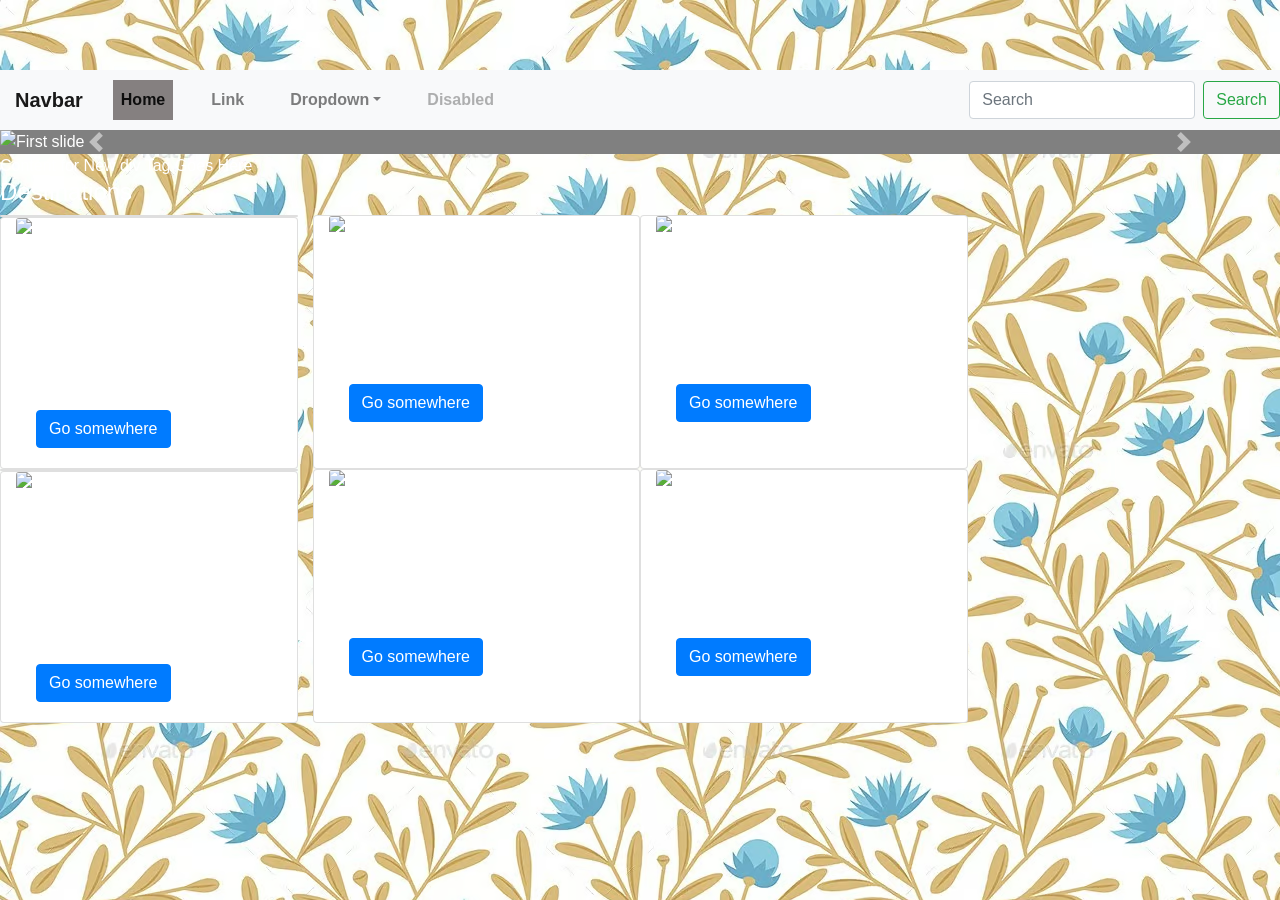
==== aboutus.html @ cd6fb515 "Create aboutus.html Created About us" ====
<!DOCTYPE html>
<html lang="en">
  <head>
    <meta charset="utf-8">
	<meta http-equiv="X-UA-Compatible" content="IE=edge">
	<meta name="viewport" content="width=device-width, initial-scale=1">
    <title>About Us</title>
    <!-- Bootstrap -->
	<link href="css/bootstrap-4.4.1.css" rel="stylesheet">
	<link href="style.css" rel="stylesheet" type="text/css">
  </head>
  <nav class="navbar fixed-top navbar-expand-lg navbar-light bg-light"><a class="navbar-brand" href="#">Navbar</a>
    <button class="navbar-toggler" type="button" data-toggle="collapse" data-target="#navbarSupportedContent1" aria-controls="navbarSupportedContent1" aria-expanded="false" aria-label="Toggle navigation"><span class="navbar-toggler-icon"></span></button>
    <div class="collapse navbar-collapse" id="navbarSupportedContent1">
      <ul class="navbar-nav mr-auto">
        <li class="nav-item active"><a class="nav-link" href="#">Home<span class="sr-only">(current)</span></a></li>
        <li class="nav-item"><a class="nav-link" href="#">Link</a></li>
        <li class="nav-item dropdown"><a class="nav-link dropdown-toggle" href="#" id="navbarDropdown1" role="button" data-toggle="dropdown" aria-haspopup="true" aria-expanded="false">Dropdown</a>
          <div class="dropdown-menu" aria-labelledby="navbarDropdown1"><a class="dropdown-item" href="#">Action</a><a class="dropdown-item" href="#">Another action</a>
            <div class="dropdown-divider"></div>
            <a class="dropdown-item" href="#">Something else here</a></div>
        </li>
        <li class="nav-item"><a class="nav-link disabled" href="#">Disabled</a></li>
      </ul>
      <form class="form-inline my-2 my-lg-0">
        <input class="form-control mr-sm-2" type="search" placeholder="Search" aria-label="Search">
        <button class="btn btn-outline-success my-2 my-sm-0" type="submit">Search</button>
      </form>
    </div>
  </nav>
  <body style="padding-top: 70px">
  <div class="container"></div>
  <div id="carouselExampleIndicators1" class="carousel slide" data-ride="carousel" style="background-color: grey">
    <ol class="carousel-indicators">
      <li data-target="#carouselExampleIndicators1" data-slide-to="0" class="active"></li>
      <li data-target="#carouselExampleIndicators1" data-slide-to="1"></li>
      <li data-target="#carouselExampleIndicators1" data-slide-to="2"></li>
    </ol>
    <div class="carousel-inner" role="listbox">
      <div class="carousel-item active"> <img class="d-block mx-auto" src="images/Carousel_Placeholder.png" alt="First slide">
        <div class="carousel-caption">
          <h5>First slide Heading</h5>
          <p>First slide Caption</p>
        </div>
      </div>
      <div class="carousel-item"> <img class="d-block mx-auto" src="images/Carousel_Placeholder.png" alt="Second slide">
        <div class="carousel-caption">
          <h5>Second slide Heading</h5>
          <p>Second slide Caption</p>
        </div>
      </div>
      <div class="carousel-item"> <img class="d-block mx-auto" src="images/Carousel_Placeholder.png" alt="Third slide">
        <div class="carousel-caption">
          <h5>Third slide Heading</h5>
          <p>Third slide Caption</p>
        </div>
      </div>
    </div>
  <a class="carousel-control-prev" href="#carouselExampleIndicators1" role="button" data-slide="prev"> <span class="carousel-control-prev-icon" aria-hidden="true"></span> <span class="sr-only">Previous</span> </a> <a class="carousel-control-next" href="#carouselExampleIndicators1" role="button" data-slide="next"> <span class="carousel-control-next-icon" aria-hidden="true"></span> <span class="sr-only">Next</span> </a> </div>
  <div class="container-fluid"></div>
  <div>Content for New div Tag Goes Here</div>
  <h4>Destinations</h4>
  <div class="container-fluid"></div>
  <div class="row">
    <div class="col-lg-3">
      <div class="card col-md-4 col-lg-12"> </div>
      <div class="card col-md-4 col-lg-12"> <img class="card-img-top" src="images/card-img.png" alt="Card image cap">
        <div class="card-body">
          <h5 class="card-title">Card title</h5>
          <p class="card-text">Some quick example text to build on the card title and make up the bulk of the card's content.</p>
          <a href="#" class="btn btn-primary">Go somewhere</a> </div>
      </div>
</div>
    <div class="card col-md-4 col-lg-3"> <img class="card-img-top" src="images/card-img.png" alt="Card image cap">
      <div class="card-body">
        <h5 class="card-title">Card title</h5>
        <p class="card-text">Some quick example text to build on the card title and make up the bulk of the card's content.</p>
        <a href="#" class="btn btn-primary">Go somewhere</a> </div>
    </div>
    <div class="card col-md-4 col-lg-3"> <img class="card-img-top" src="images/card-img.png" alt="Card image cap">
      <div class="card-body">
        <h5 class="card-title">Card title</h5>
        <p class="card-text">Some quick example text to build on the card title and make up the bulk of the card's content.</p>
      <a href="#" class="btn btn-primary">Go somewhere</a> </div>
    </div>
</div>
  <div class="row">
    <div class="col-lg-3">
      <div class="card col-md-4 col-lg-12"> </div>
      <div class="card col-md-4 col-lg-12"> <img class="card-img-top" src="images/card-img.png" alt="Card image cap">
        <div class="card-body">
          <h5 class="card-title">Card title</h5>
          <p class="card-text">Some quick example text to build on the card title and make up the bulk of the card's content.</p>
          <a href="#" class="btn btn-primary">Go somewhere</a></div>
      </div>
    </div>
    <div class="card col-md-4 col-lg-3"> <img class="card-img-top" src="images/card-img.png" alt="Card image cap">
      <div class="card-body">
        <h5 class="card-title">Card title</h5>
        <p class="card-text">Some quick example text to build on the card title and make up the bulk of the card's content.</p>
        <a href="#" class="btn btn-primary">Go somewhere</a></div>
    </div>
    <div class="card col-md-4 col-lg-3"> <img class="card-img-top" src="images/card-img.png" alt="Card image cap">
      <div class="card-body">
        <h5 class="card-title">Card title</h5>
        <p class="card-text">Some quick example text to build on the card title and make up the bulk of the card's content.</p>
        <a href="#" class="btn btn-primary">Go somewhere</a></div>
    </div>
  </div>

  <!-- body code goes here -->


	<!-- jQuery (necessary for Bootstrap's JavaScript plugins) --> 
	<script src="js/jquery-3.4.1.min.js"></script>

	<!-- Include all compiled plugins (below), or include individual files as needed -->
	<script src="js/popper.min.js"></script> 
  <script src="js/bootstrap-4.4.1.js"></script>
  </body>
<div></div>
</html>
---- style.css ----
@charset "utf-8";
body p {
}
.container .embed-responsive.embed-responsive-16by9 .embed-responsive-item {
    background-color: #CE3B3E;
}
.back {
    background-color: #FFFFFF;
}
.back .navbar.navbar-expand-lg.navbar-light.bg-light .navbar-brand {
    background-color: #9C9999;
}
.navbar-nav.mr-auto .nav-item.active .nav-link {
    background-color: #858080;
}




/* General Styles */
body {
    margin: 0;
    font-family: Arial, sans-serif;
    background-color: #FCFCFC;
    color: #fff;
    scroll-behavior: smooth; /* Smooth scrolling */
    background-image: url(assets/img/img.avif);
    background-repeat: repeat;
    background-attachment: fixed;
}
.back #gallery  {
}
.back #gallery {
    background-color: #B81B1E;
    background-image: url(assets/img/lotus.jpg);
    background-size: cover;
}
.back .description {
    background-image: url(assets/img/lotus.jpg);
    background-size: cover;
}
.back #contact {
}
.back #contact .findus {
    color: #000000;
}






/* Navbar */
.navbar {
  position: sticky;
  top: 0;
  background: rgba(0,0,0,0.8);
  padding: 10px 0;
  text-align: center;
  z-index: 1000;
}
.navbar a {
  color: gold;
  margin: 0 15px;
  text-decoration: none;
  font-weight: bold;
  transition: 0.3s;
}
.navbar a:hover {
  color: #ffcc00;
}

/* Hero Section */
header {
  background: linear-gradient(rgba(0,0,0,0.6), rgba(0,0,0,0.6)), url('hero-image.jpg') no-repeat center/cover;
  height: 100vh;
  display: flex;
  flex-direction: column;
  justify-content: center;
  align-items: center;
  text-align: center;
  color: gold;
  transition: all 0.5s ease;
}
header h1 {
  font-size: 4rem;
  margin: 0;
}
header p {
  font-size: 1.5rem;
}
.cta-button {
  margin-top: 20px;
  padding: 15px 30px;
  font-size: 1rem;
  background-color: gold;
  color: #111;
  border: none;
  cursor: pointer;
  border-radius: 5px;
  transition: 0.3s;
}
.cta-button:hover {
  background-color: #ffcc00;
  transform: scale(1.05);
}

/* Sections */
section {
  padding: 60px 20px;
  text-align: center;
}
.description, .rooms, .gallery, .destination, .feedback {
  background-color: #222;
  margin-bottom: 20px;
  border-radius: 10px;
  padding: 40px;
  transition: transform 0.5s ease;
}
.description:hover, .rooms:hover, .gallery:hover, .destination:hover, .feedback:hover {
  transform: translateY(-10px);
}

/* Gallery & Destination Grids */
.gallery-grid, .destination-grid {
  display: grid;
  grid-template-columns: repeat(auto-fit, minmax(250px, 1fr));
  gap: 20px;
}
.gallery-grid img, .destination-grid img {
  width: 100%;
  border-radius: 10px;
  transition: transform 0.3s ease;
}
.gallery-grid img:hover, .destination-grid img:hover {
  transform: scale(1.05);
}

/* Map & Contact */
.contact-map iframe {
  border: none;
  width: 100%;
  height: 300px;
  border-radius: 10px;
  margin-top: 20px;
}

/* Footer */
footer {
  background: #000;
  color: #aaa;
  padding: 20px;
  text-align: center;
}

.video-section {
  width: 100%;
  max-width: 100%;
  position: relative;
  padding-bottom: 56.25%; /* 16:9 Aspect Ratio */
  height: 0;
  overflow: hidden;
  margin: 40px 0;
}

.video-section iframe {
  position: absolute;
  top: 0;
  left: 0;
  width: 100%;
  height: 100%;
}
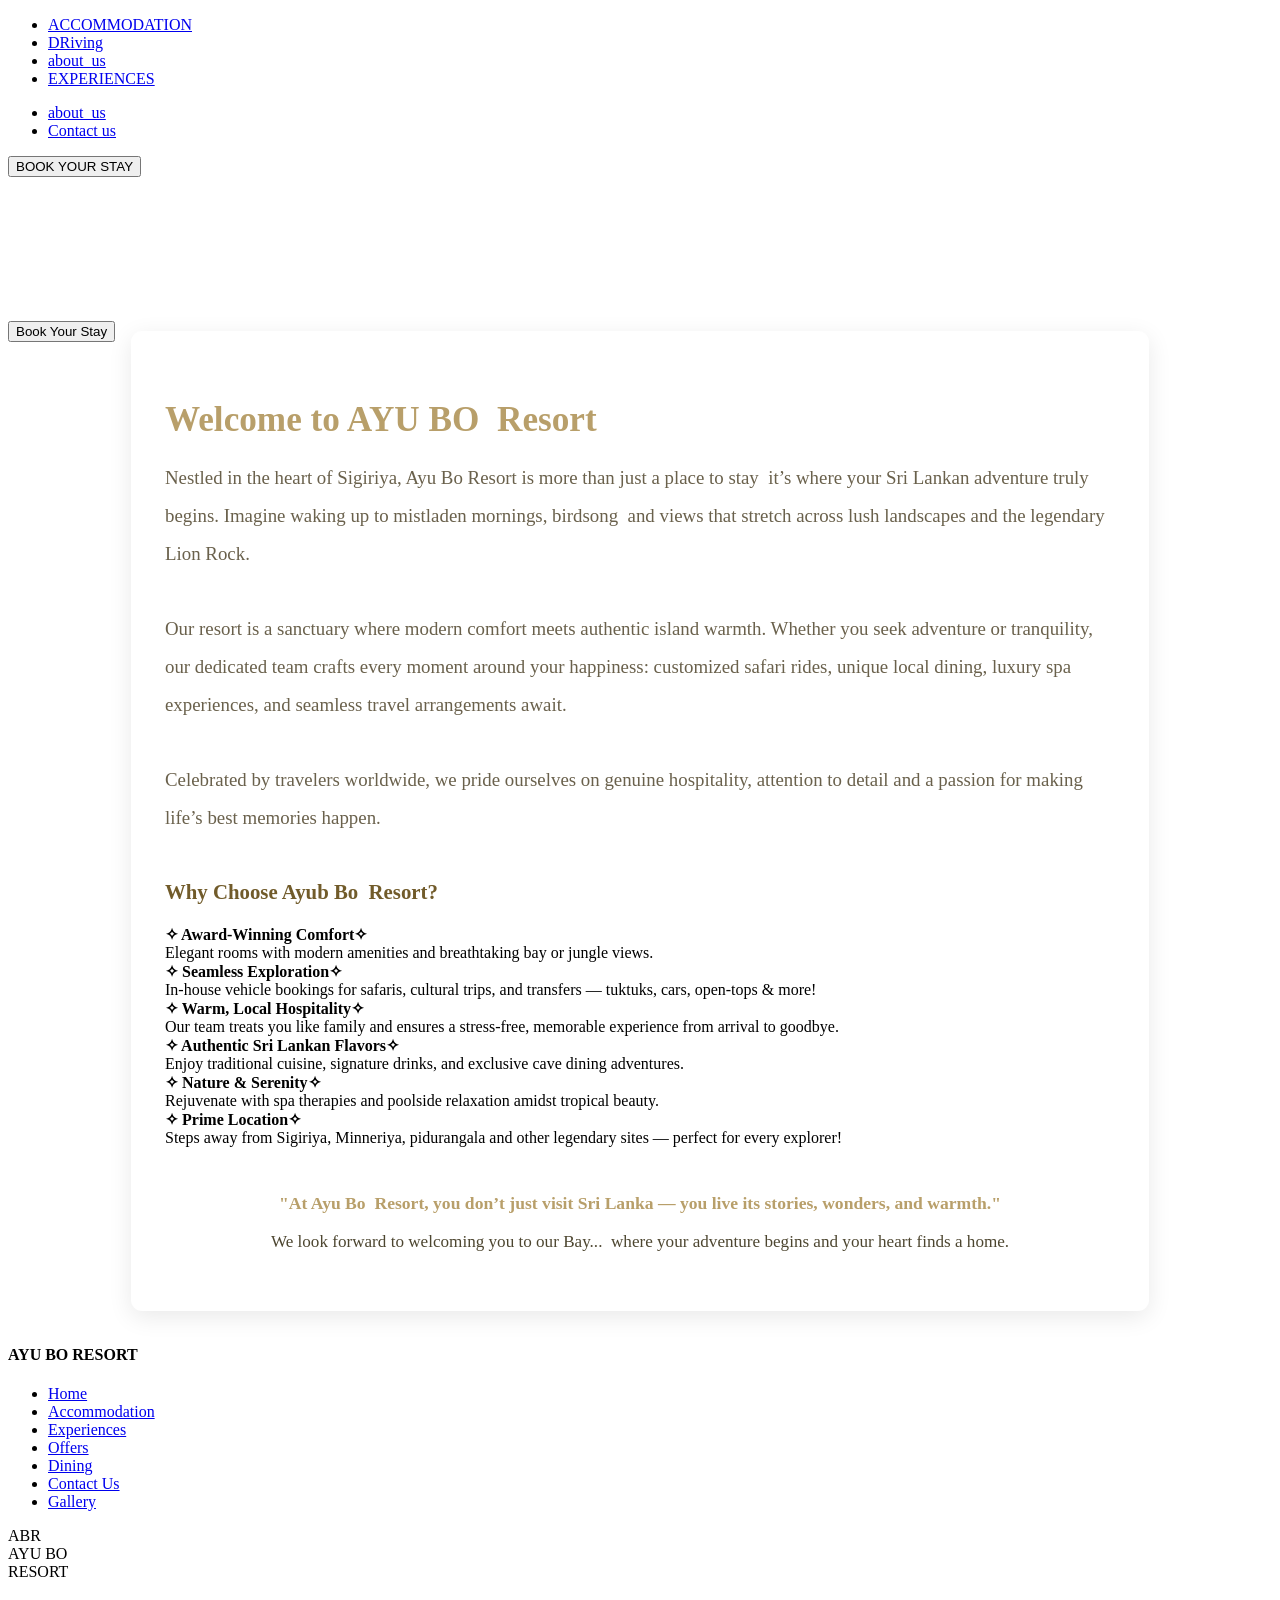
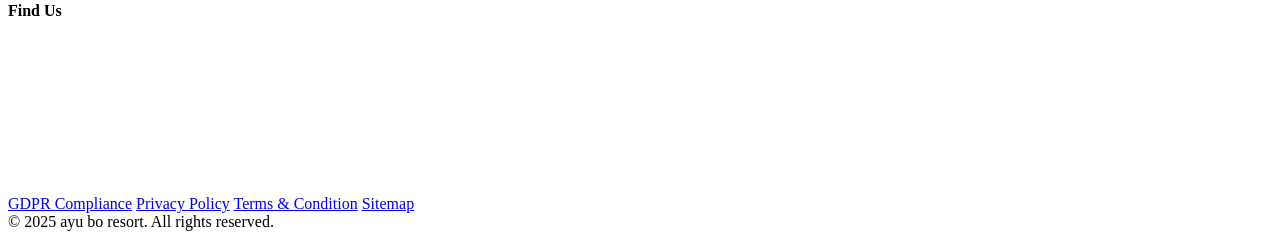
==== commit dce5a23b: "added new about us page" ====
--- a/aboutus.html
+++ b/aboutus.html
@@ -1,122 +1,156 @@
 <!DOCTYPE html>
 <html lang="en">
-  <head>
-    <meta charset="utf-8">
-	<meta http-equiv="X-UA-Compatible" content="IE=edge">
-	<meta name="viewport" content="width=device-width, initial-scale=1">
-    <title>About Us</title>
-    <!-- Bootstrap -->
-	<link href="css/bootstrap-4.4.1.css" rel="stylesheet">
-	<link href="style.css" rel="stylesheet" type="text/css">
-  </head>
-  <nav class="navbar fixed-top navbar-expand-lg navbar-light bg-light"><a class="navbar-brand" href="#">Navbar</a>
-    <button class="navbar-toggler" type="button" data-toggle="collapse" data-target="#navbarSupportedContent1" aria-controls="navbarSupportedContent1" aria-expanded="false" aria-label="Toggle navigation"><span class="navbar-toggler-icon"></span></button>
-    <div class="collapse navbar-collapse" id="navbarSupportedContent1">
-      <ul class="navbar-nav mr-auto">
-        <li class="nav-item active"><a class="nav-link" href="#">Home<span class="sr-only">(current)</span></a></li>
-        <li class="nav-item"><a class="nav-link" href="#">Link</a></li>
-        <li class="nav-item dropdown"><a class="nav-link dropdown-toggle" href="#" id="navbarDropdown1" role="button" data-toggle="dropdown" aria-haspopup="true" aria-expanded="false">Dropdown</a>
-          <div class="dropdown-menu" aria-labelledby="navbarDropdown1"><a class="dropdown-item" href="#">Action</a><a class="dropdown-item" href="#">Another action</a>
-            <div class="dropdown-divider"></div>
-            <a class="dropdown-item" href="#">Something else here</a></div>
-        </li>
-        <li class="nav-item"><a class="nav-link disabled" href="#">Disabled</a></li>
+<head>
+  <meta charset="UTF-8">
+  <meta name="viewport" content="width=device-width, initial-scale=1">
+  <meta http-equiv="X-UA-Compatible" content="IE=edge">
+  <title>About Us</title>
+  <link rel="stylesheet" href="style.css">
+  <link href="css/bootstrap-4.4.1.css" rel="stylesheet" type="text/css">
+</head>
+<body>
+  <!-- Navigation Bar -->
+<nav class="heritance-navbar">
+  <div class="nav-container">
+    <div class="nav-left">
+      <ul class="nav-menu">
+        <li><a href="#accommodation">ACCOMMODATION</a></li>
+        <li><a href="#vehicle">DRiving</a></li>
+        <li><a href="#dining">about&nbsp; us</a></li>
+        <li><a href="#nearbydestination">EXPERIENCES</a></li>
       </ul>
-      <form class="form-inline my-2 my-lg-0">
-        <input class="form-control mr-sm-2" type="search" placeholder="Search" aria-label="Search">
-        <button class="btn btn-outline-success my-2 my-sm-0" type="submit">Search</button>
-      </form>
     </div>
-  </nav>
-  <body style="padding-top: 70px">
-  <div class="container"></div>
-  <div id="carouselExampleIndicators1" class="carousel slide" data-ride="carousel" style="background-color: grey">
-    <ol class="carousel-indicators">
-      <li data-target="#carouselExampleIndicators1" data-slide-to="0" class="active"></li>
-      <li data-target="#carouselExampleIndicators1" data-slide-to="1"></li>
-      <li data-target="#carouselExampleIndicators1" data-slide-to="2"></li>
-    </ol>
-    <div class="carousel-inner" role="listbox">
-      <div class="carousel-item active"> <img class="d-block mx-auto" src="images/Carousel_Placeholder.png" alt="First slide">
-        <div class="carousel-caption">
-          <h5>First slide Heading</h5>
-          <p>First slide Caption</p>
-        </div>
-      </div>
-      <div class="carousel-item"> <img class="d-block mx-auto" src="images/Carousel_Placeholder.png" alt="Second slide">
-        <div class="carousel-caption">
-          <h5>Second slide Heading</h5>
-          <p>Second slide Caption</p>
-        </div>
-      </div>
-      <div class="carousel-item"> <img class="d-block mx-auto" src="images/Carousel_Placeholder.png" alt="Third slide">
-        <div class="carousel-caption">
-          <h5>Third slide Heading</h5>
-          <p>Third slide Caption</p>
+    
+	  <ul class="nav-menu">
+        <li><a href="#dining">about&nbsp; us</a></li>
+        <li><a href="ContactUs.html">Contact us</a></li>
+      </ul>
+    
+        <button class="book-your-stay-btn">BOOK YOUR STAY</button>
+        <div class="hamburger-menu">
+          <span></span>
+          <span></span>
+          <span></span>
         </div>
       </div>
     </div>
-  <a class="carousel-control-prev" href="#carouselExampleIndicators1" role="button" data-slide="prev"> <span class="carousel-control-prev-icon" aria-hidden="true"></span> <span class="sr-only">Previous</span> </a> <a class="carousel-control-next" href="#carouselExampleIndicators1" role="button" data-slide="next"> <span class="carousel-control-next-icon" aria-hidden="true"></span> <span class="sr-only">Next</span> </a> </div>
-  <div class="container-fluid"></div>
-  <div>Content for New div Tag Goes Here</div>
-  <h4>Destinations</h4>
-  <div class="container-fluid"></div>
-  <div class="row">
-    <div class="col-lg-3">
-      <div class="card col-md-4 col-lg-12"> </div>
-      <div class="card col-md-4 col-lg-12"> <img class="card-img-top" src="images/card-img.png" alt="Card image cap">
-        <div class="card-body">
-          <h5 class="card-title">Card title</h5>
-          <p class="card-text">Some quick example text to build on the card title and make up the bulk of the card's content.</p>
-          <a href="#" class="btn btn-primary">Go somewhere</a> </div>
-      </div>
+  </div>
+</nav><br><br><br><br><br><br><br><br>
+    <div class="hero-content">
+      <button class="hero-book-btn">Book Your Stay</button>
+    </div>
+  </header>
+    <!-- About Us Section -->
+<div>
+<br>
+	<br>
+	<br>
 </div>
-    <div class="card col-md-4 col-lg-3"> <img class="card-img-top" src="images/card-img.png" alt="Card image cap">
-      <div class="card-body">
-        <h5 class="card-title">Card title</h5>
-        <p class="card-text">Some quick example text to build on the card title and make up the bulk of the card's content.</p>
-        <a href="#" class="btn btn-primary">Go somewhere</a> </div>
+    <main style="background:#fff; border-radius:11px; max-width:950px; margin: -65px auto 35px auto; padding:2.5rem 2.1rem 2.6rem 2.1rem; box-shadow:0 6px 24px rgba(0,0,0,0.09); position:relative; z-index:3;">
+        <section class="about">
+            <h2 style="font-size:2.2rem; color:#B89F6A; margin-bottom:1.2rem; font-weight:800;">
+          Welcome to AYU BO&nbsp; Resort</h2>
+            <p style="color:#6A614C; font-size:1.18rem; line-height:2;">
+                Nestled in the heart of Sigiriya, Ayu Bo Resort is more than just a place to stay&nbsp; it’s where your Sri Lankan adventure truly begins. 
+                Imagine waking up to mistladen mornings, birdsong&nbsp; and views that stretch across lush landscapes and the legendary Lion Rock.<br><br>
+                Our resort is a sanctuary where modern comfort meets authentic island warmth. Whether you seek adventure or tranquility, our dedicated team crafts every moment around your happiness: customized safari rides, unique local dining, luxury spa experiences, and seamless travel arrangements await.<br><br>
+              Celebrated by travelers worldwide, we pride ourselves on genuine hospitality, attention to detail and a passion for making life’s best memories happen.
+          </p>
+        </section>
+
+        <!-- Why Choose Us -->
+        <section class="benefits" style="margin-top:2.7rem;">
+            <h3 style="color:#715B2A; font-size:1.3rem; margin-bottom:1.3rem;">
+          Why Choose Ayub Bo&nbsp; Resort?</h3>
+            <div class="row benefits-list">
+                <div class="col-md-6 col-lg-4 mb-4">
+                    <strong>✧ Award-Winning Comfort✧</strong>
+                    <div>Elegant rooms with modern amenities and breathtaking bay or jungle views.</div>
+                </div>
+                <div class="col-md-6 col-lg-4 mb-4">
+                    <strong>✧ Seamless Exploration✧</strong>
+                    <div>In-house vehicle bookings for safaris, cultural trips, and transfers — tuktuks, cars, open-tops & more!</div>
+                </div>
+                <div class="col-md-6 col-lg-4 mb-4">
+                    <strong>✧ Warm, Local Hospitality✧</strong>
+                    <div>Our team treats you like family and ensures a stress-free, memorable experience from arrival to goodbye.</div>
+                </div>
+                <div class="col-md-6 col-lg-4 mb-4">
+                    <strong>✧ Authentic Sri Lankan Flavors✧</strong>
+                    <div>Enjoy traditional cuisine, signature drinks, and exclusive cave dining adventures.</div>
+                </div>
+                <div class="col-md-6 col-lg-4 mb-4">
+                    <strong>✧ Nature &amp; Serenity✧</strong>
+                    <div>Rejuvenate with spa therapies and poolside relaxation amidst tropical beauty.</div>
+                </div>
+                <div class="col-md-6 col-lg-4 mb-4">
+                    <strong>✧ Prime Location✧</strong>
+                    <div>Steps away from Sigiriya, Minneriya, pidurangala and other legendary sites — perfect for every explorer!</div>
+                </div>
+            </div>
+        </section>
+
+        <section style="margin-top:2.9rem; text-align:center;">
+            <h4 style="color:#B89F6A; font-weight:700; margin-bottom:1.1rem; font-size:1.1rem;">
+            "At Ayu Bo&nbsp; Resort, you don’t just visit Sri Lanka — you live its stories, wonders, and warmth." </h4>
+            <p style="color:#4D4630; font-size:1.07rem;">
+          We look forward to welcoming you to our Bay...&nbsp; where your adventure begins and your heart finds a home.</p>
+        </section>
+    </main>
+  
+ <!-- footer -->
+<footer class="site-footer">
+  <div class="footer-main">
+    <!-- Column 1: Navigation Links -->
+    <div class="footer-col">
+      <h4>AYU BO RESORT</h4>
+      <ul>
+        <li><a href="#">Home</a></li>
+        <li><a href="#">Accommodation</a></li>
+        <li><a href="#">Experiences</a></li>
+        <li><a href="#">Offers</a></li>
+        <li><a href="#">Dining</a></li>
+        <li><a href="#">Contact Us</a></li>
+        <li><a href="#">Gallery</a></li>
+      </ul>
     </div>
-    <div class="card col-md-4 col-lg-3"> <img class="card-img-top" src="images/card-img.png" alt="Card image cap">
-      <div class="card-body">
-        <h5 class="card-title">Card title</h5>
-        <p class="card-text">Some quick example text to build on the card title and make up the bulk of the card's content.</p>
-      <a href="#" class="btn btn-primary">Go somewhere</a> </div>
-    </div>
-</div>
-  <div class="row">
-    <div class="col-lg-3">
-      <div class="card col-md-4 col-lg-12"> </div>
-      <div class="card col-md-4 col-lg-12"> <img class="card-img-top" src="images/card-img.png" alt="Card image cap">
-        <div class="card-body">
-          <h5 class="card-title">Card title</h5>
-          <p class="card-text">Some quick example text to build on the card title and make up the bulk of the card's content.</p>
-          <a href="#" class="btn btn-primary">Go somewhere</a></div>
+
+    <!-- Column 2: Logo (Center) -->
+    <div class="footer-col footer-logo-col">
+      <div class="footer-logo">
+        <!-- Replace with your SVG or img if available -->
+        <div class="footer-logo-big">ABR</div>
+        <div class="footer-logo-txt">AYU BO<br>RESORT</div>
       </div>
     </div>
-    <div class="card col-md-4 col-lg-3"> <img class="card-img-top" src="images/card-img.png" alt="Card image cap">
-      <div class="card-body">
-        <h5 class="card-title">Card title</h5>
-        <p class="card-text">Some quick example text to build on the card title and make up the bulk of the card's content.</p>
-        <a href="#" class="btn btn-primary">Go somewhere</a></div>
-    </div>
-    <div class="card col-md-4 col-lg-3"> <img class="card-img-top" src="images/card-img.png" alt="Card image cap">
-      <div class="card-body">
-        <h5 class="card-title">Card title</h5>
-        <p class="card-text">Some quick example text to build on the card title and make up the bulk of the card's content.</p>
-        <a href="#" class="btn btn-primary">Go somewhere</a></div>
+
+    <!-- Column 3: Google Map -->
+    <div class="footer-col footer-map-col">
+      <h4>Find Us</h4>
+      <div class="footer-map">
+        <iframe
+          src="https://www.google.com/maps/embed?pb=!1m18!1m12!1m3!1d3970.9579612203685!2d80.70842631512612!3d7.695502094522497!2m3!1f0!2f0!3f0!3m2!1i1024!2i768!4f13.1!3m3!1m2!1s0x3afca1760cb462d9%3A0xb6a3bfb00d1f22ed!2sHeritance%20Kandalama!5e0!3m2!1sen!2slk!4v1662724651309!5m2!1sen!2slk"
+          width="240"
+          height="150"
+          style="border:0;"
+          allowfullscreen=""
+          loading="lazy"
+          referrerpolicy="no-referrer-when-downgrade"></iframe>
+      </div>
     </div>
   </div>
-
-  <!-- body code goes here -->
-
-
-	<!-- jQuery (necessary for Bootstrap's JavaScript plugins) --> 
-	<script src="js/jquery-3.4.1.min.js"></script>
-
-	<!-- Include all compiled plugins (below), or include individual files as needed -->
-	<script src="js/popper.min.js"></script> 
-  <script src="js/bootstrap-4.4.1.js"></script>
-  </body>
-<div></div>
-</html>+  <div class="footer-bottom">
+    <div class="footer-legal">
+      <a href="#">GDPR Compliance</a>
+      <a href="#">Privacy Policy</a>
+      <a href="#">Terms &amp; Condition</a>
+      <a href="#">Sitemap</a>
+    </div>
+    <div class="footer-copyright">
+      &copy; 2025 ayu bo resort. All rights reserved.
+    </div>
+  </div>
+</footer>
+<script src="script.js"></script>
+</body>
+</html>
